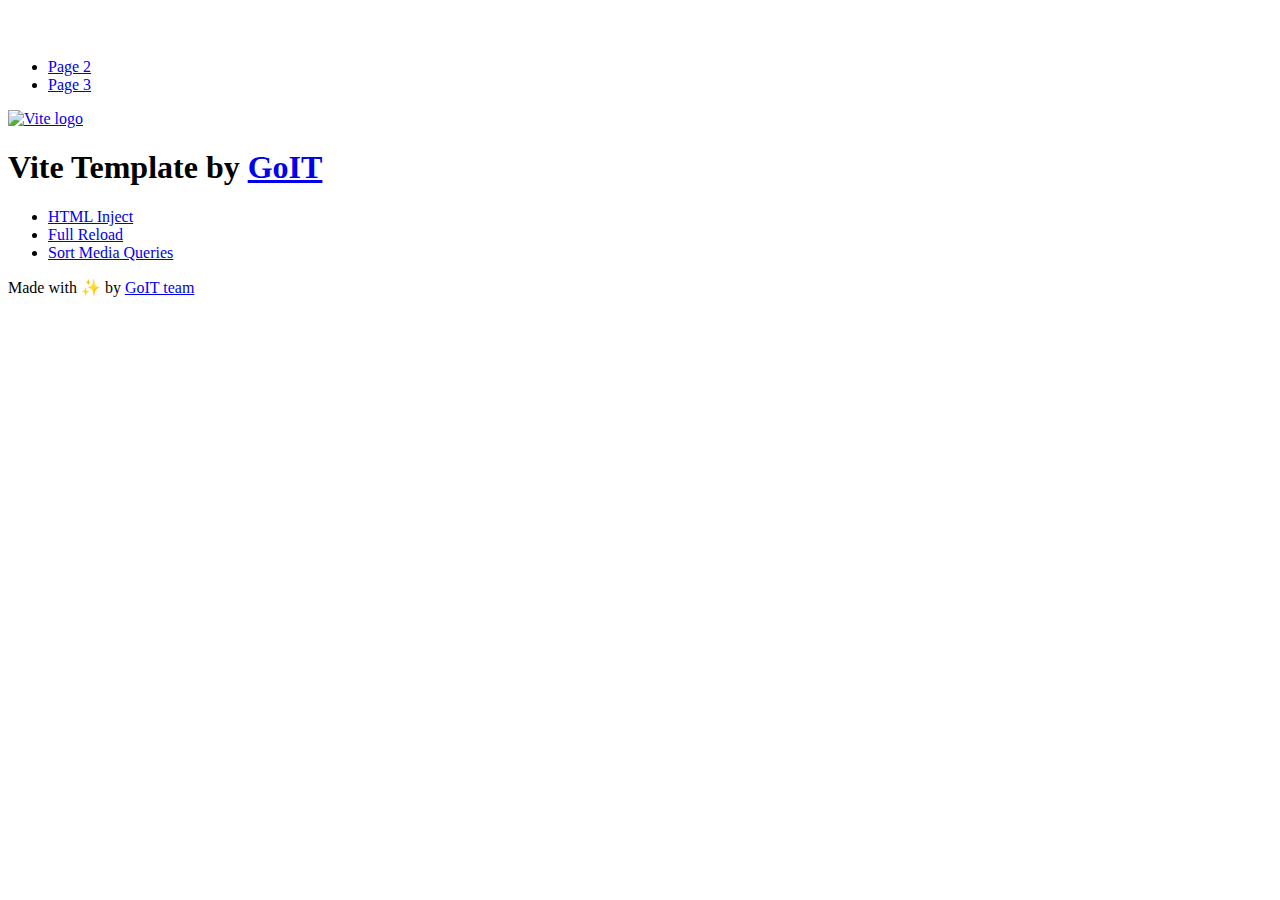
==== index.html @ 6143b707 "Deploying to gh-pages from @ nikilandgello/goit-js-hw-11@17617567eccc268619bea659156bc060cb116e4d 🚀" ====
<!DOCTYPE html>
<html lang="en">
  <head>
    <meta charset="UTF-8" />
    <link rel="icon" type="image/svg+xml" href="/goit-js-hw-11/favicon.svg" />
    <meta name="viewport" content="width=device-width, initial-scale=1.0" />
    <title>Vanilla App Template</title>
    <script type="module" crossorigin src="/goit-js-hw-11/index.js"></script>
    <link rel="stylesheet" crossorigin href="/goit-js-hw-11/assets/styles-DvPDDfy5.css">
  </head>
  <body>
    <header class="header">
  <div class="container">
    <nav class="nav">
      <a class="nav-logo" href="./index.html" aria-label="Site logo">
        <svg class="nav-logo-icon" width="100" height="30">
          <use href="/goit-js-hw-11/assets/sprite-E8vg0sBb.svg#logo"></use>
        </svg>
      </a>
      <ul class="nav-list">
        <li class="nav-item">
          <a class="nav-link {=$highlight-act}" href="./page-2.html">Page 2</a>
        </li>
        <li class="nav-item">
          <a class="nav-link {=$highlight-curr}" href="./page-3.html">Page 3</a>
        </li>
      </ul>
    </nav>
  </div>
</header>


    <main>
      <!-- Loads the specified .html file -->
      <section class="vite-promo">
  <div class="container">
    <div class="vite-promo-thumb">
      <a
        class="vite-promo-link"
        href="https://vitejs.dev/"
        target="_blank"
        rel="noopener noreferrer"
        aria-label="Link to Vite official website"
        title="Vite.js  build tool"
      >
        <!-- Path to images as from index.html file -->
        <img
          class="pic"
          src="/goit-js-hw-11/assets/vite-logo-9o_aqrTe.png"
          alt="Vite logo"
          width="640"
          height="640"
        />
      </a>
    </div>
    <h1 class="main-title">
      <span class="main-title-gradient">Vite</span>
      Template by
      <a
        class="main-title-link"
        href="https://github.com/goitacademy/vanilla-app-template"
        target="_blank"
        rel="noopener noreferrer"
      >
        GoIT
      </a>
    </h1>
  </div>
</section>

      <article class="badges">
  <div class="container">
    <ul class="badges-list">
      <li class="badges-item">
        <a
          class="badges-link"
          href="https://www.npmjs.com/package/vite-plugin-html-inject"
          target="_blank"
          rel="noopener noreferrer"
        >
          HTML Inject
        </a>
      </li>
      <li class="badges-item">
        <a
          class="badges-link"
          href="https://www.npmjs.com/package/vite-plugin-full-reload"
          target="_blank"
          rel="noopener noreferrer"
        >
          Full Reload
        </a>
      </li>
      <li class="badges-item">
        <a
          class="badges-link"
          href="https://www.npmjs.com/package/postcss-sort-media-queries"
          target="_blank"
          rel="noopener noreferrer"
        >
          Sort Media Queries
        </a>
      </li>
    </ul>
  </div>
</article>

    </main>

    <footer class="footer">
  <div class="container">
    <p class="footer-desc">
      Made with ✨ by
      <a
        class="footer-link"
        href="https://goit.global/ua/"
        target="_blank"
        rel="noopener noreferrer"
      >
        GoIT team
      </a>
    </p>
  </div>
</footer>


  </body>
</html>
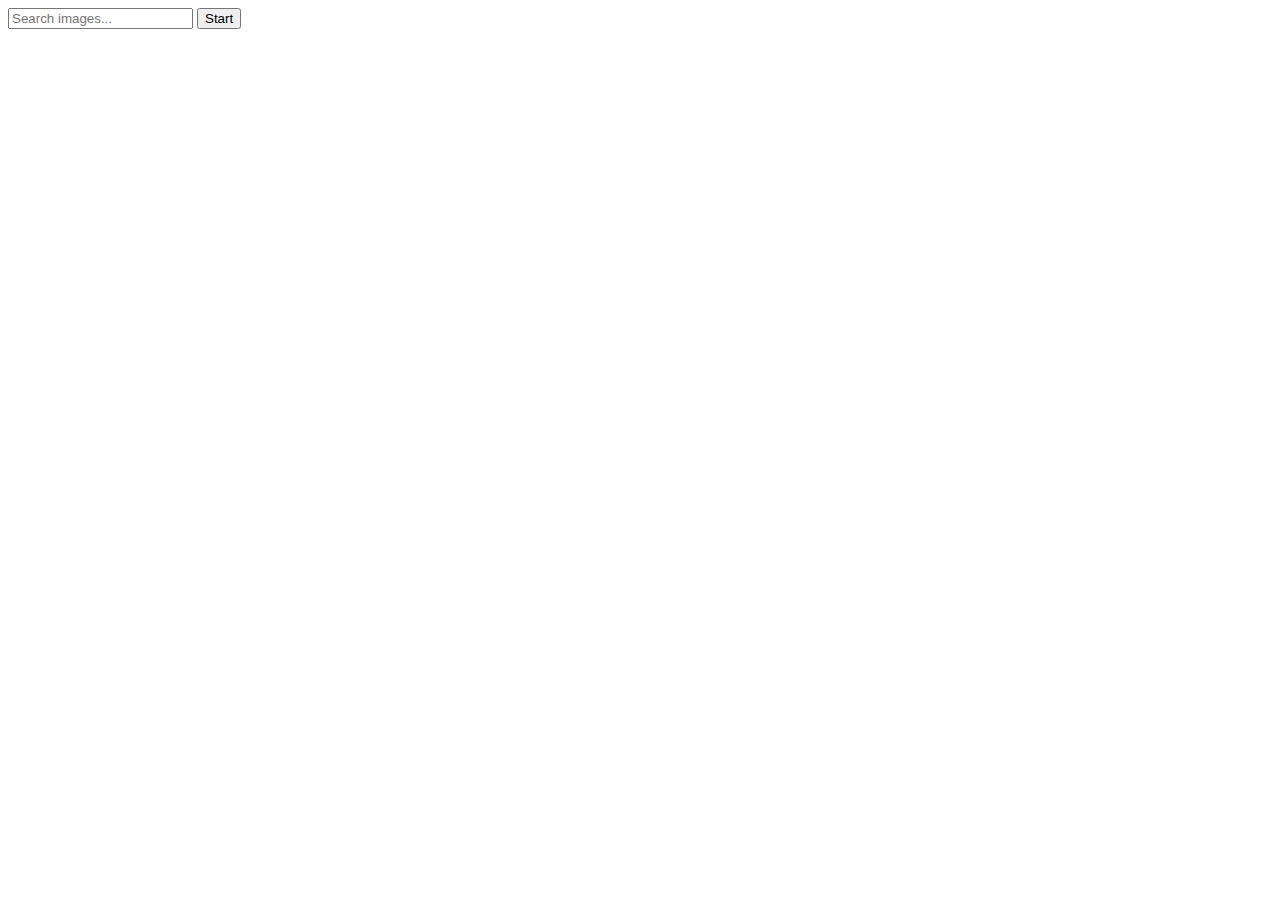
==== commit 0e1a97e3: "Deploying to gh-pages from @ nikilandgello/goit-js-hw-11@a5833ccbd84cc91e7be7f7dee6c5189bc6cd8076 🚀" ====
--- a/index.html
+++ b/index.html
@@ -2,127 +2,28 @@
 <html lang="en">
   <head>
     <meta charset="UTF-8" />
-    <link rel="icon" type="image/svg+xml" href="/goit-js-hw-11/favicon.svg" />
     <meta name="viewport" content="width=device-width, initial-scale=1.0" />
     <title>Vanilla App Template</title>
     <script type="module" crossorigin src="/goit-js-hw-11/index.js"></script>
-    <link rel="stylesheet" crossorigin href="/goit-js-hw-11/assets/styles-DvPDDfy5.css">
+    <link rel="modulepreload" crossorigin href="/goit-js-hw-11/assets/vendor-5ObWk2rO.js">
+    <link rel="stylesheet" crossorigin href="/goit-js-hw-11/assets/vendor-DumFYO8Z.css">
+    <link rel="stylesheet" crossorigin href="/goit-js-hw-11/assets/index-CobRMn_6.css">
   </head>
   <body>
-    <header class="header">
-  <div class="container">
-    <nav class="nav">
-      <a class="nav-logo" href="./index.html" aria-label="Site logo">
-        <svg class="nav-logo-icon" width="100" height="30">
-          <use href="/goit-js-hw-11/assets/sprite-E8vg0sBb.svg#logo"></use>
-        </svg>
-      </a>
-      <ul class="nav-list">
-        <li class="nav-item">
-          <a class="nav-link {=$highlight-act}" href="./page-2.html">Page 2</a>
-        </li>
-        <li class="nav-item">
-          <a class="nav-link {=$highlight-curr}" href="./page-3.html">Page 3</a>
-        </li>
-      </ul>
-    </nav>
-  </div>
-</header>
-
 
     <main>
-      <!-- Loads the specified .html file -->
-      <section class="vite-promo">
-  <div class="container">
-    <div class="vite-promo-thumb">
-      <a
-        class="vite-promo-link"
-        href="https://vitejs.dev/"
-        target="_blank"
-        rel="noopener noreferrer"
-        aria-label="Link to Vite official website"
-        title="Vite.js  build tool"
-      >
-        <!-- Path to images as from index.html file -->
-        <img
-          class="pic"
-          src="/goit-js-hw-11/assets/vite-logo-9o_aqrTe.png"
-          alt="Vite logo"
-          width="640"
-          height="640"
-        />
-      </a>
-    </div>
-    <h1 class="main-title">
-      <span class="main-title-gradient">Vite</span>
-      Template by
-      <a
-        class="main-title-link"
-        href="https://github.com/goitacademy/vanilla-app-template"
-        target="_blank"
-        rel="noopener noreferrer"
-      >
-        GoIT
-      </a>
-    </h1>
-  </div>
-</section>
+      <div class="container">
+        <form class="search-form">
+          <input class="search-input" type="search" name="search" placeholder="Search images..."/>
 
-      <article class="badges">
-  <div class="container">
-    <ul class="badges-list">
-      <li class="badges-item">
-        <a
-          class="badges-link"
-          href="https://www.npmjs.com/package/vite-plugin-html-inject"
-          target="_blank"
-          rel="noopener noreferrer"
-        >
-          HTML Inject
-        </a>
-      </li>
-      <li class="badges-item">
-        <a
-          class="badges-link"
-          href="https://www.npmjs.com/package/vite-plugin-full-reload"
-          target="_blank"
-          rel="noopener noreferrer"
-        >
-          Full Reload
-        </a>
-      </li>
-      <li class="badges-item">
-        <a
-          class="badges-link"
-          href="https://www.npmjs.com/package/postcss-sort-media-queries"
-          target="_blank"
-          rel="noopener noreferrer"
-        >
-          Sort Media Queries
-        </a>
-      </li>
-    </ul>
-  </div>
-</article>
+          <button class="search-button">Start</button>
+        </form>
+        
+        <span class="loader"></span>
 
+        <ul class="gallery"></ul>
+      </div>
     </main>
-
-    <footer class="footer">
-  <div class="container">
-    <p class="footer-desc">
-      Made with ✨ by
-      <a
-        class="footer-link"
-        href="https://goit.global/ua/"
-        target="_blank"
-        rel="noopener noreferrer"
-      >
-        GoIT team
-      </a>
-    </p>
-  </div>
-</footer>
-
 
   </body>
 </html>
